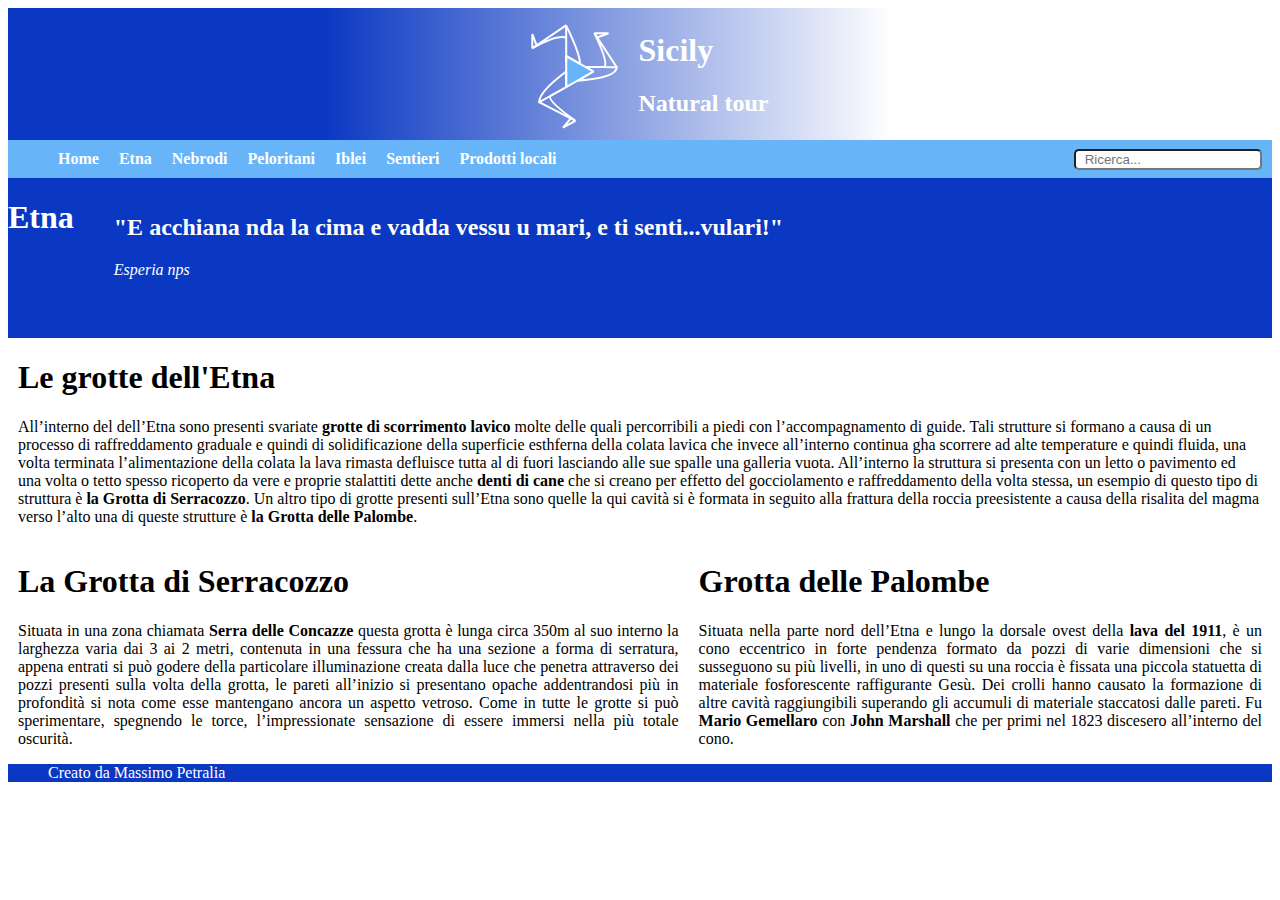
==== etna.html @ 93c85fec "Merge branch 'feature/add-logo-at-all-pages' into develop" ====
<!DOCTYPE html>
<html>
<head>
    <meta charset="utf-8" />
    <meta http-equiv="X-UA-Compatible" content="IE=edge">
    <title>Etna</title>
    <meta name="viewport" content="width=device-width, initial-scale=1">
    <link rel="stylesheet" type="text/css" media="screen" href="stile-pagine.css" />
    <script src="main.js"></script>
</head>
<body>
   <div id="container">
        <header id="header">
                <div class="gradient"></div>
                <div class="logo">
                        <svg class="logo-svg" width="127px" height="127px">
                                <path class="logo-triangle" d="M54.2,47.79 L81.4,63.5 L54.2,79.21 Z"></path>
                                <path d="M54.2,63.5 Q27,84 27.17,94.17 L63.5,112.83 Q37,94 37.86,88.25 L54.2,79.21 Z
                                M58.79,110.41 L51.04,119.59 L63.33,112.76 Z M27.17,94.17 L37.86,88.25
                                M66.17,72.63 Q104.709,69.459 104.78,59.19 L82.29,25.08
                                Q96.312,53.688 92.56,59.09 L73.89,58.94 L81.41,63.5 Z
                                M85.21,29.5 L96.47,25.31 H82.41 Z M92.56,59.09 L104.78,59.19
                                M68.03,55.77 Q67.938,45.5 54.08,17.35 L20.28,40.28 Q45.188,26.125 54.2,29.57 V54.24,48.24 Z
                                M24.66,37.31 L20.32,26.11 V40.17 Z M54.14,29.57 V17.35 Z" ></path>
                              </svg>
                       <div class="logo-text">       
                       <h1 class="logo-heading">Sicily</h1>
                       <h2 class="sottotitolo">Natural tour</h2>
                       </div>
                </div>
            </header> 
   
     <nav class="navigation">
        <ul class="main-menu">
            <li class="menu-item"><a class="menu-link" href="file:///home/massimo/WEB_DESIGN/PROGETTO/index.html">Home</a></li>
            <li class="menu-item"><a class="menu-link" href="file:///home/massimo/WEB_DESIGN/PROGETTO/etna.html">Etna</a></li>
            <li class="menu-item"><a class="menu-link" href="file:///home/massimo/WEB_DESIGN/PROGETTO/nebrodi.html">Nebrodi</a></li>
            <li class="menu-item"><a class="menu-link" href="file:///home/massimo/WEB_DESIGN/PROGETTO/peloritani.html">Peloritani</a></li>
            <li class="menu-item"><a class="menu-link" href="file:///home/massimo/WEB_DESIGN/PROGETTO/iblei.html">Iblei</a></li>
            <li class="menu-item"><a class="menu-link" href="file:///home/massimo/WEB_DESIGN/PROGETTO/sentieri.html">Sentieri</a></li>
            <li class="menu-item"><a class="menu-link" href="file:///home/massimo/WEB_DESIGN/PROGETTO/prodotti-locali.html">Prodotti locali</a></li>
        </ul>
        <form class="modulo-ricerca" action="">
            <input class="campo-ricerca" type="text" placeholder=" Ricerca...">
        </form>
     </nav> 
     <header id="page-header">
         <h1 class="page-heading">Etna</h1>
         <blockquote class="sottotitolo-page">
             <h2>"E acchiana nda la cima e vadda vessu u mari, e ti senti...vulari!"</h2>
             <cite>Esperia nps</cite>
         </blockquote>
     </header>
     <div id="content">
         <section class="argomenti">
             <div class="una-col">
                 <div class="card-container card-1">
                     <div class="box box-1"></div>
                     <h1>Le grotte dell'Etna</h1>
                     <p>All’interno del dell’Etna sono presenti svariate 
                         <strong>grotte di scorrimento lavico</strong> molte delle quali percorribili 
                         a piedi con l’accompagnamento di guide. Tali strutture si formano a causa di un 
                         processo di raffreddamento graduale e quindi di solidificazione 
                         della superficie esthferna della colata lavica che invece 
                         all’interno continua gha scorrere ad alte temperature e quindi fluida, 
                         una volta terminata l’alimentazione della colata la lava rimasta 
                         defluisce tutta al di fuori lasciando alle sue spalle una galleria 
                         vuota. All’interno la struttura si presenta con un letto o 
                         pavimento ed una volta o tetto spesso ricoperto da vere e proprie 
                         stalattiti dette anche <strong>denti di cane</strong> che si creano per effetto del 
                         gocciolamento e raffreddamento della volta stessa,
                         un esempio di questo tipo di struttura è <strong>la Grotta di Serracozzo</strong>.
                         Un altro tipo di grotte presenti sull’Etna sono quelle la qui cavità si 
                         è formata 
                         in seguito alla frattura della roccia preesistente a causa della risalita 
                         del magma verso l’alto una di queste strutture è <strong>la Grotta delle Palombe</strong>.</p>
                 </div>
             </div>
         </section>
         <section class="argomenti">
             <div class="due-col">
                <div class="card-container card-2">
                    <div class="box box-2"></div>
                    <h1>La Grotta di Serracozzo</h1>
                    <p>Situata in una zona chiamata <strong>Serra delle Concazze</strong> questa grotta 
                        è lunga circa 350m al suo interno la larghezza varia dai 
                        3 ai 2 metri, contenuta in una fessura che ha una sezione a 
                        forma di serratura, 
                        appena entrati si può godere della particolare illuminazione 
                        creata dalla luce che penetra attraverso dei pozzi presenti 
                        sulla volta della grotta, le pareti all’inizio si presentano 
                        opache addentrandosi più in profondità si nota come esse 
                        mantengano ancora un aspetto vetroso. Come in tutte le grotte si
                        può sperimentare, spegnendo le torce, l’impressionate sensazione 
                        di essere immersi nella più totale oscurità.</p>
                </div> 
                <div class="card-container card-3">
                    <div class="box box-3"></div>
                    <h1>Grotta delle Palombe</h1>
                    <p>Situata nella parte nord dell’Etna e lungo la dorsale 
                        ovest della <strong>lava del 1911</strong>, è un cono eccentrico in forte 
                        pendenza formato da pozzi di varie dimensioni che si susseguono 
                        su più livelli, in uno di questi su una roccia è fissata una 
                        piccola statuetta di materiale fosforescente raffigurante Gesù. 
                        Dei crolli hanno causato la formazione di altre cavità 
                        raggiungibili superando gli accumuli di materiale staccatosi 
                        dalle pareti. Fu <strong>Mario Gemellaro</strong> con <strong>John Marshall</strong> che per 
                        primi nel 1823 discesero all’interno del cono.</p>
                </div>
             </div>
         </section>
     </div>
     <footer id="footer">
         <dd>Creato da Massimo Petralia</dd>
     </footer>
    </div>
</body>
</html>
---- stile-pagine.css ----
body {
  display: -webkit-box;
  display: -ms-flexbox;
  display: flex;
  -webkit-box-sizing: border-box;
          box-sizing: border-box;
  -webkit-box-pack: center;
      -ms-flex-pack: center;
          justify-content: center;
  color: white;
}

#header {
  position: relative;
  background: #0a38c2;
  display: -webkit-box;
  display: -ms-flexbox;
  display: flex;
  -webkit-box-pack: center;
      -ms-flex-pack: center;
          justify-content: center;
  background: url(imm/header-background-1.jpg) 100%;
}

#header .gradient {
  background: -webkit-gradient(linear, left top, right top, color-stop(25%, #0a38c2), color-stop(70%, transparent));
  background: linear-gradient(to right, #0a38c2 25%, transparent 70%);
  position: absolute;
  width: 100%;
  height: 132px;
}

.logo {
  z-index: 1;
  display: -webkit-box;
  display: -ms-flexbox;
  display: flex;
  -webkit-box-align: center;
      -ms-flex-align: center;
          align-items: center;
}

.logo .logo-svg {
  padding-bottom: 5px;
  fill: none;
  stroke: white;
  stroke-width: 2px;
  stroke-linecap: square;
  stroke-linejoin: bevel;
}

.logo .logo-svg .logo-triangle {
  fill: #67B4F8;
}

.logo .text-logo {
  display: -webkit-box;
  display: -ms-flexbox;
  display: flex;
  -webkit-box-orient: vertical;
  -webkit-box-direction: normal;
      -ms-flex-direction: column;
          flex-direction: column;
}

.navigation {
  display: -webkit-box;
  display: -ms-flexbox;
  display: flex;
  background: #67B4F8;
}

.main-menu {
  -webkit-box-pack: start;
      -ms-flex-pack: start;
          justify-content: flex-start;
  display: -webkit-box;
  display: -ms-flexbox;
  display: flex;
  list-style: none;
  margin: 0px;
}

.menu-link {
  color: white;
  font-weight: bold;
  text-decoration: none;
  padding: 10px 10px;
  display: block;
}

.menu-link:hover {
  background: #0a38c2;
}

.modulo-ricerca {
  margin: auto 10px auto auto;
}

.campo-ricerca {
  outline: none;
  border-radius: 5px;
  padding-left: 5px;
}

/*stile navigazione per mobile*/
@media all and (max-width: 700px) {
  .navigation, .main-menu {
    padding: 0px;
    -webkit-box-orient: vertical;
    -webkit-box-direction: normal;
        -ms-flex-direction: column;
            flex-direction: column;
  }
  .menu-item {
    padding: 3px 0px;
  }
  .modulo-ricerca {
    display: -webkit-box;
    display: -ms-flexbox;
    display: flex;
    -webkit-box-ordinal-group: 0;
        -ms-flex-order: -1;
            order: -1;
    margin-top: 10px;
  }
}

#page-header {
  background: #0a38c2;
  display: -webkit-box;
  display: -ms-flexbox;
  display: flex;
  height: 160px;
}

.card-container {
  color: black;
  margin: 0px 10px;
}

.due-col {
  display: -webkit-box;
  display: -ms-flexbox;
  display: flex;
  -ms-flex-pack: distribute;
      justify-content: space-around;
  text-align: justify;
}

.tre-col {
  display: -webkit-box;
  display: -ms-flexbox;
  display: flex;
  width: 100%;
  margin: 0px 0px 5px 0px;
  -ms-flex-pack: distribute;
      justify-content: space-around;
}

.argomenti {
  display: -webkit-box;
  display: -ms-flexbox;
  display: flex;
}

/*stile colonne per mobile*/
@media all and (max-width: 550px) {
  .due-col {
    -ms-flex-wrap: wrap;
        flex-wrap: wrap;
  }
}

@media all and (max-width: 700px) {
  .tre-col {
    /*flex-wrap: wrap;*/
    -webkit-box-orient: vertical;
    -webkit-box-direction: normal;
        -ms-flex-direction: column;
            flex-direction: column;
  }
}

#footer {
  background: #0a38c2;
}
/*# sourceMappingURL=stile-pagine.css.map */
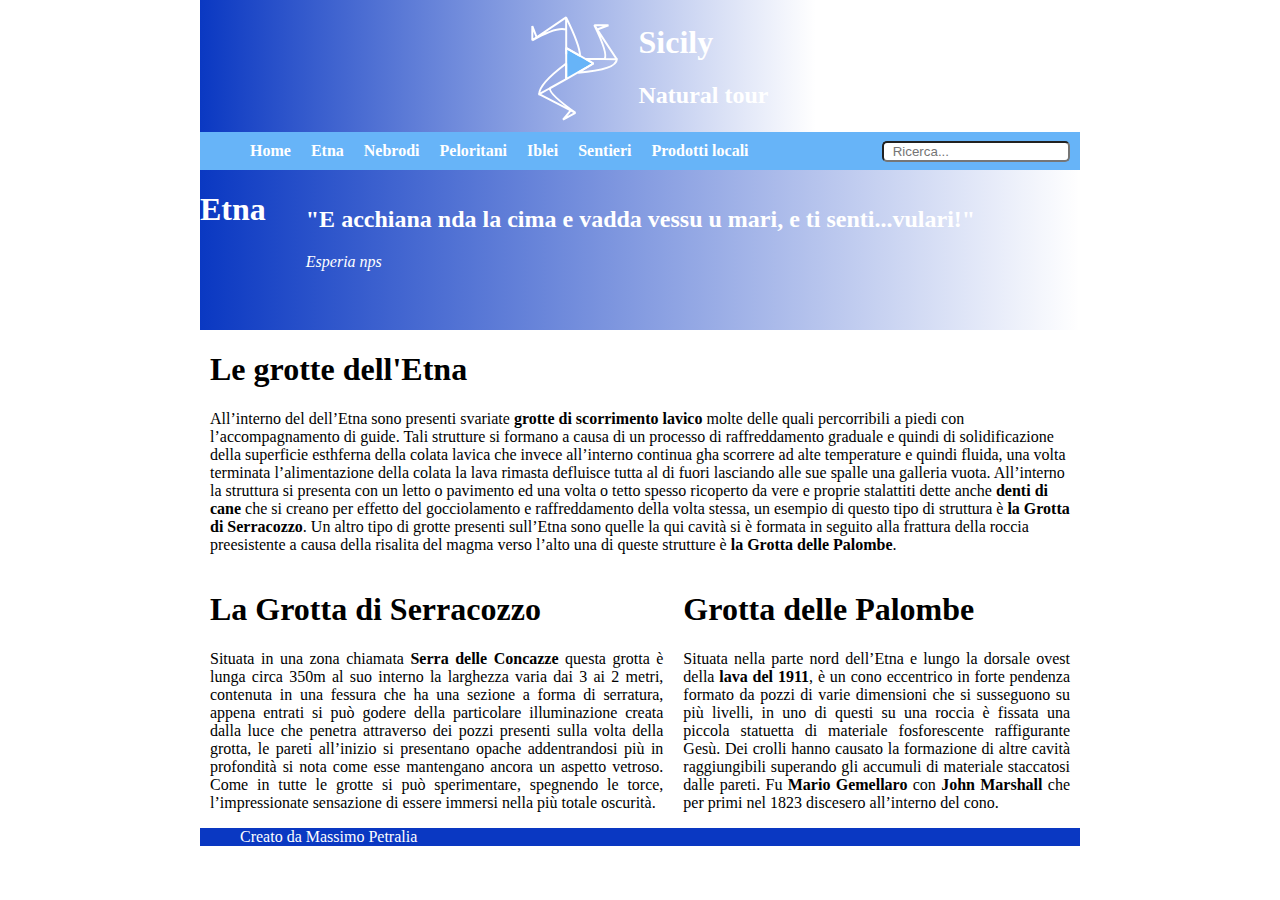
==== commit cdbbe876: "Merge branch 'feature/immagini-gradienti' into develop" ====
--- a/etna.html
+++ b/etna.html
@@ -44,7 +44,8 @@
             <input class="campo-ricerca" type="text" placeholder=" Ricerca...">
         </form>
      </nav> 
-     <header id="page-header">
+     <header id="page-header" style="background: url(imm/page-header-background-etna.jpg)">
+        <div class="gradient-page-header"></div>
          <h1 class="page-heading">Etna</h1>
          <blockquote class="sottotitolo-page">
              <h2>"E acchiana nda la cima e vadda vessu u mari, e ti senti...vulari!"</h2>
--- a/stile-pagine.css
+++ b/stile-pagine.css
@@ -1,4 +1,5 @@
 body {
+  margin: 0px 200px;
   display: -webkit-box;
   display: -ms-flexbox;
   display: flex;
@@ -19,12 +20,14 @@
   -webkit-box-pack: center;
       -ms-flex-pack: center;
           justify-content: center;
-  background: url(imm/header-background-1.jpg) 100%;
+  background: url(imm/header-background-1.jpg);
+  background-size: 100% 100%;
+  background-position-x: 0px;
 }
 
 #header .gradient {
-  background: -webkit-gradient(linear, left top, right top, color-stop(25%, #0a38c2), color-stop(70%, transparent));
-  background: linear-gradient(to right, #0a38c2 25%, transparent 70%);
+  background: -webkit-gradient(linear, left top, right top, from(#0a38c2), color-stop(70%, transparent));
+  background: linear-gradient(to right, #0a38c2 0%, transparent 70%);
   position: absolute;
   width: 100%;
   height: 132px;
@@ -127,11 +130,23 @@
 }
 
 #page-header {
-  background: #0a38c2;
+  position: relative;
   display: -webkit-box;
   display: -ms-flexbox;
   display: flex;
   height: 160px;
+}
+
+#page-header .gradient-page-header {
+  background: -webkit-gradient(linear, left top, right top, from(#0a38c2), to(transparent));
+  background: linear-gradient(to right, #0a38c2 0%, transparent 100%);
+  position: absolute;
+  width: 100%;
+  height: 160px;
+}
+
+.page-heading, .sottotitolo-page {
+  z-index: 1;
 }
 
 .card-container {
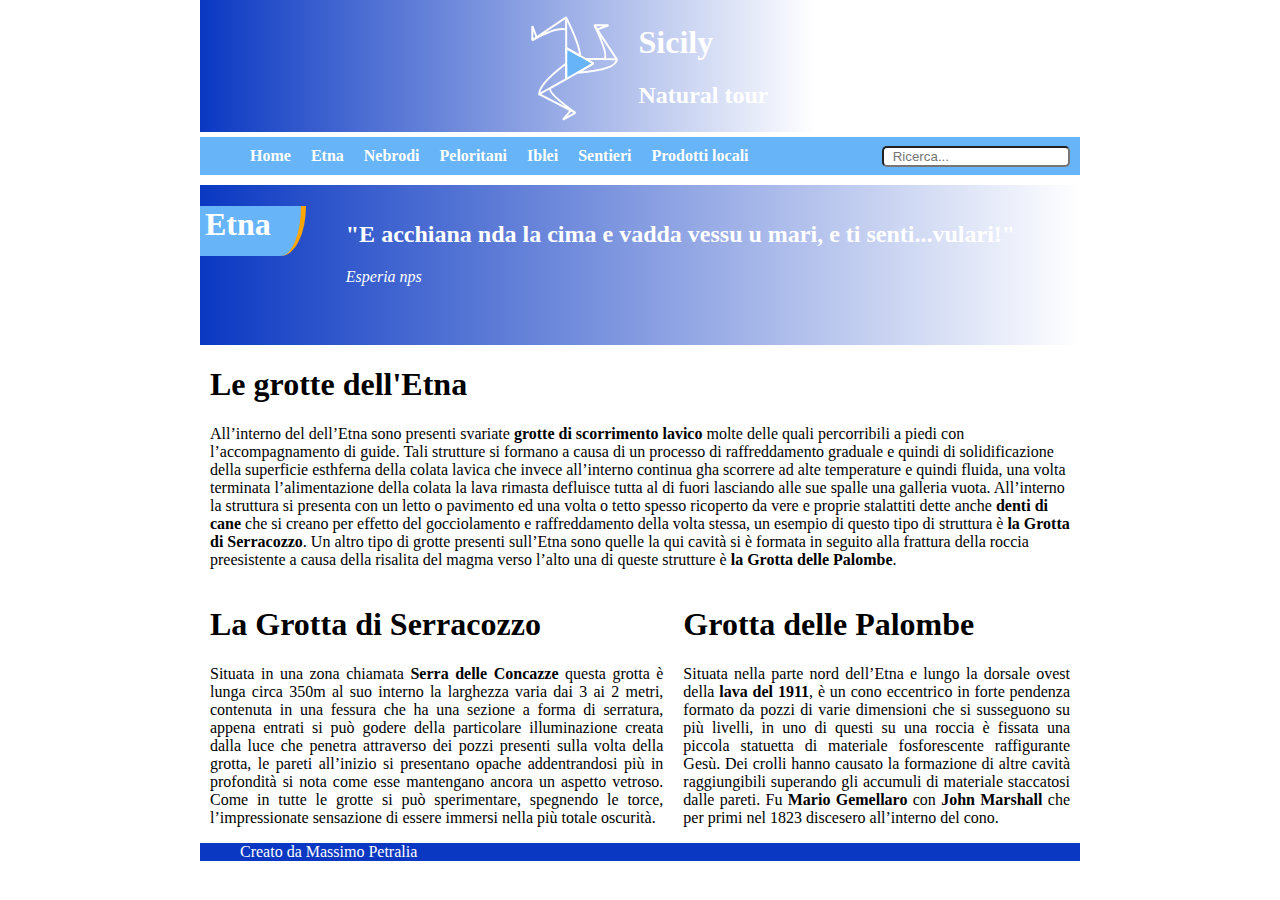
==== commit a488960c: "add class title-section" ====
--- a/etna.html
+++ b/etna.html
@@ -57,7 +57,7 @@
              <div class="una-col">
                  <div class="card-container card-1">
                      <div class="box box-1"></div>
-                     <h1>Le grotte dell'Etna</h1>
+                     <h1 class="title-section">Le grotte dell'Etna</h1>
                      <p>All’interno del dell’Etna sono presenti svariate 
                          <strong>grotte di scorrimento lavico</strong> molte delle quali percorribili 
                          a piedi con l’accompagnamento di guide. Tali strutture si formano a causa di un 
@@ -82,7 +82,7 @@
              <div class="due-col">
                 <div class="card-container card-2">
                     <div class="box box-2"></div>
-                    <h1>La Grotta di Serracozzo</h1>
+                    <h1 class="title-section">La Grotta di Serracozzo</h1>
                     <p>Situata in una zona chiamata <strong>Serra delle Concazze</strong> questa grotta 
                         è lunga circa 350m al suo interno la larghezza varia dai 
                         3 ai 2 metri, contenuta in una fessura che ha una sezione a 
@@ -97,7 +97,7 @@
                 </div> 
                 <div class="card-container card-3">
                     <div class="box box-3"></div>
-                    <h1>Grotta delle Palombe</h1>
+                    <h1 class="title-section">Grotta delle Palombe</h1>
                     <p>Situata nella parte nord dell’Etna e lungo la dorsale 
                         ovest della <strong>lava del 1911</strong>, è un cono eccentrico in forte 
                         pendenza formato da pozzi di varie dimensioni che si susseguono 
--- a/stile-pagine.css
+++ b/stile-pagine.css
@@ -67,6 +67,7 @@
 }
 
 .navigation {
+  margin-top: 5px;
   display: -webkit-box;
   display: -ms-flexbox;
   display: flex;
@@ -135,6 +136,7 @@
   display: -ms-flexbox;
   display: flex;
   height: 160px;
+  margin-top: 10px;
 }
 
 #page-header .gradient-page-header {
@@ -145,7 +147,17 @@
   height: 160px;
 }
 
-.page-heading, .sottotitolo-page {
+.page-heading {
+  z-index: 1;
+  height: 50px;
+  background: #67B4F8;
+  padding-right: 30px;
+  padding-left: 5px;
+  border-right: 5px solid orange;
+  border-bottom-right-radius: 50px 100px;
+}
+
+.sottotitolo-page {
   z-index: 1;
 }
 
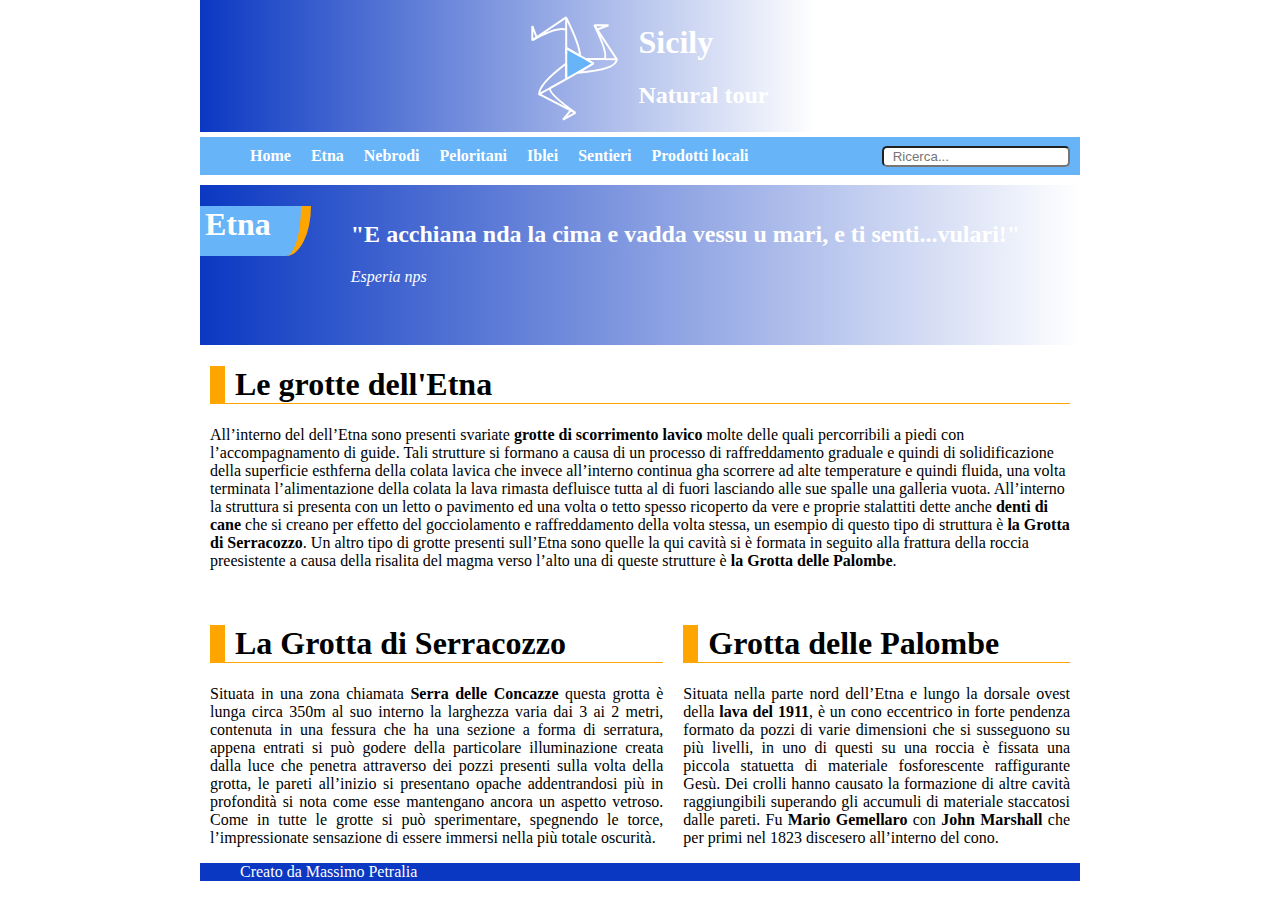
==== commit d53e40b0: "immagini di prova etna" ====
--- a/etna.html
+++ b/etna.html
@@ -81,7 +81,9 @@
          <section class="argomenti">
              <div class="due-col">
                 <div class="card-container card-2">
-                    <div class="box box-2"></div>
+                    <div class="box box-2">
+                        <img class="imm-grotte" src="imm/serracozzo-1.jpg" alt="" title="Grotta di Serracozzo">
+                    </div>
                     <h1 class="title-section">La Grotta di Serracozzo</h1>
                     <p>Situata in una zona chiamata <strong>Serra delle Concazze</strong> questa grotta 
                         è lunga circa 350m al suo interno la larghezza varia dai 
@@ -96,7 +98,9 @@
                         di essere immersi nella più totale oscurità.</p>
                 </div> 
                 <div class="card-container card-3">
-                    <div class="box box-3"></div>
+                    <div class="box box-3">
+                        <img class="imm-grotte" src="imm/grotta-palombe.jpg" alt="" title="Grotta delle Palombe">
+                    </div>
                     <h1 class="title-section">Grotta delle Palombe</h1>
                     <p>Situata nella parte nord dell’Etna e lungo la dorsale 
                         ovest della <strong>lava del 1911</strong>, è un cono eccentrico in forte 
--- a/stile-pagine.css
+++ b/stile-pagine.css
@@ -153,12 +153,68 @@
   background: #67B4F8;
   padding-right: 30px;
   padding-left: 5px;
-  border-right: 5px solid orange;
+  border-right: 10px solid orange;
   border-bottom-right-radius: 50px 100px;
+}
+
+.nebrodi-title-style {
+  border-color: green;
+}
+
+.nebrodi-section-style {
+  padding-left: 10px;
+  border-left: 15px solid green;
+  border-bottom: 1px solid green;
+}
+
+.peloritani-title-style {
+  border-color: yellow;
+}
+
+.peloritani-section-style {
+  padding-left: 10px;
+  border-left: 15px solid yellow;
+  border-bottom: 1px solid yellow;
+}
+
+.sentieri-title-style {
+  border-color: violet;
+}
+
+.sentieri-section-style {
+  padding-left: 10px;
+  border-left: 15px solid violet;
+  border-bottom: 1px solid violet;
+}
+
+.prodotti-locali-title-style {
+  border-color: purple;
+}
+
+.prodotti-locali-section-style {
+  padding-left: 10px;
+  border-left: 15px solid purple;
+  border-bottom: 1px solid purple;
+}
+
+.iblei-title-style {
+  border-color: red;
+}
+
+.iblei-section-style {
+  padding-left: 10px;
+  border-left: 15px solid red;
+  border-bottom: 1px solid red;
 }
 
 .sottotitolo-page {
   z-index: 1;
+}
+
+.title-section {
+  padding-left: 10px;
+  border-left: 15px solid orange;
+  border-bottom: 1px solid orange;
 }
 
 .card-container {
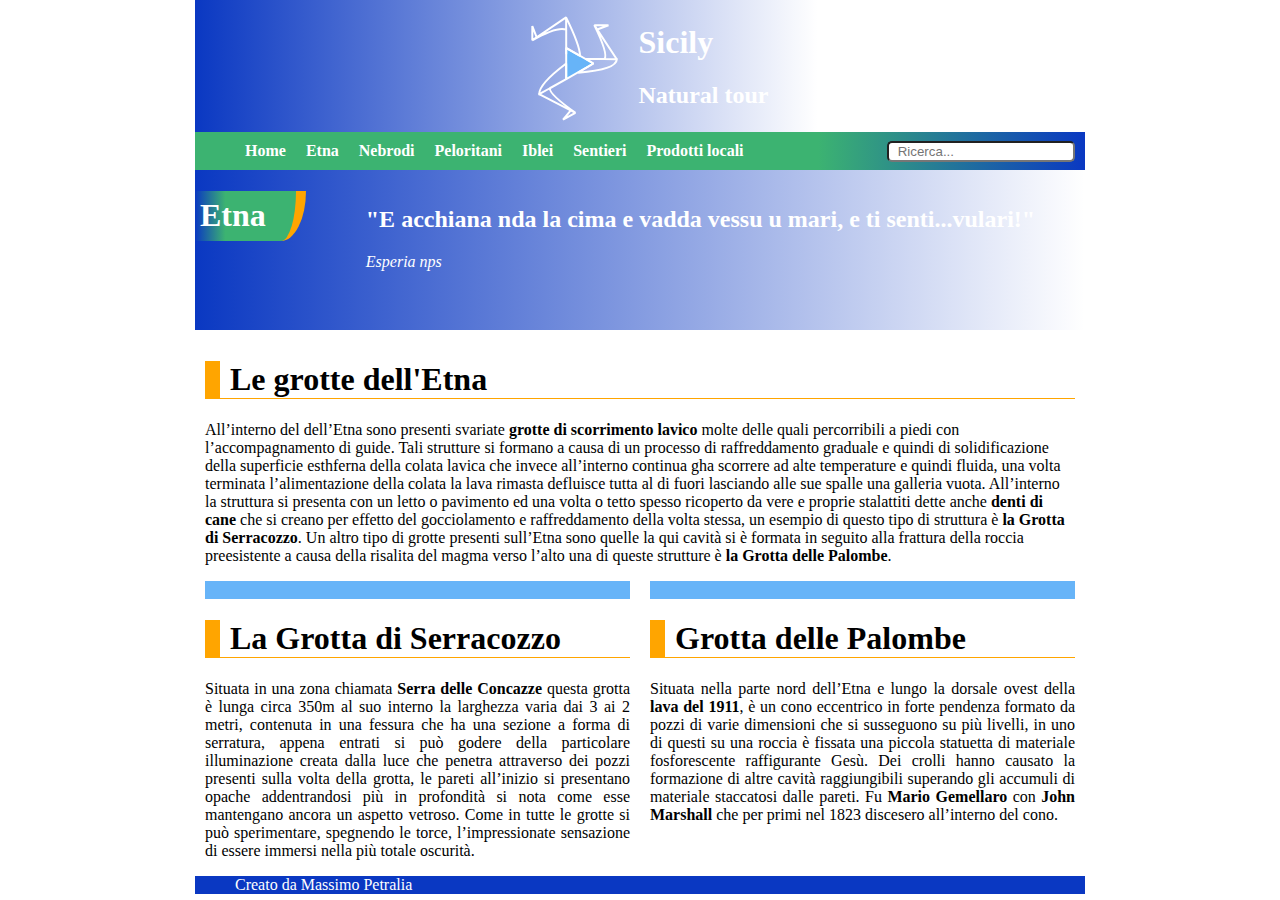
==== commit 34de2614: "Merge branch 'feature/add-flex-width-img-pages' into develop" ====
--- a/etna.html
+++ b/etna.html
@@ -82,7 +82,7 @@
              <div class="due-col">
                 <div class="card-container card-2">
                     <div class="box box-2">
-                        <img class="imm-grotte" src="imm/serracozzo-1.jpg" alt="" title="Grotta di Serracozzo">
+                        <img class="flex" class="imm-grotte" src="imm/serracozzo-1.jpg" alt="" title="Grotta di Serracozzo">
                     </div>
                     <h1 class="title-section">La Grotta di Serracozzo</h1>
                     <p>Situata in una zona chiamata <strong>Serra delle Concazze</strong> questa grotta 
@@ -99,7 +99,7 @@
                 </div> 
                 <div class="card-container card-3">
                     <div class="box box-3">
-                        <img class="imm-grotte" src="imm/grotta-palombe.jpg" alt="" title="Grotta delle Palombe">
+                        <img class="flex" class="imm-grotte" src="imm/grotta-palombe.jpg" alt="" title="Grotta delle Palombe">
                     </div>
                     <h1 class="title-section">Grotta delle Palombe</h1>
                     <p>Situata nella parte nord dell’Etna e lungo la dorsale 
--- a/stile-pagine.css
+++ b/stile-pagine.css
@@ -1,5 +1,5 @@
 body {
-  margin: 0px 200px;
+  margin: 0px 195px;
   display: -webkit-box;
   display: -ms-flexbox;
   display: flex;
@@ -67,11 +67,12 @@
 }
 
 .navigation {
-  margin-top: 5px;
-  display: -webkit-box;
-  display: -ms-flexbox;
-  display: flex;
-  background: #67B4F8;
+  display: -webkit-box;
+  display: -ms-flexbox;
+  display: flex;
+  background: mediumseagreen;
+  background-image: -webkit-gradient(linear, right top, left top, from(#0a38c2), color-stop(30%, transparent));
+  background-image: linear-gradient(to left, #0a38c2 0%, transparent 30%);
 }
 
 .main-menu {
@@ -109,6 +110,9 @@
 
 /*stile navigazione per mobile*/
 @media all and (max-width: 700px) {
+  body {
+    margin: 0px auto;
+  }
   .navigation, .main-menu {
     padding: 0px;
     -webkit-box-orient: vertical;
@@ -130,13 +134,26 @@
   }
 }
 
+#content {
+  display: -webkit-box;
+  display: -ms-flexbox;
+  display: flex;
+  -ms-flex-wrap: wrap;
+      flex-wrap: wrap;
+  margin-top: 10px;
+  -webkit-box-orient: vertical;
+  -webkit-box-direction: normal;
+      -ms-flex-direction: column;
+          flex-direction: column;
+}
+
 #page-header {
   position: relative;
   display: -webkit-box;
   display: -ms-flexbox;
   display: flex;
   height: 160px;
-  margin-top: 10px;
+  margin-bottom: 10px;
 }
 
 #page-header .gradient-page-header {
@@ -147,24 +164,31 @@
   height: 160px;
 }
 
+#page-header .sottotitolo-page {
+  padding-left: 20px;
+}
+
 .page-heading {
   z-index: 1;
   height: 50px;
-  background: #67B4F8;
+  background: mediumseagreen;
   padding-right: 30px;
   padding-left: 5px;
   border-right: 10px solid orange;
   border-bottom-right-radius: 50px 100px;
+  line-height: 1.5;
+  background-image: -webkit-gradient(linear, left top, right top, from(#0a38c2), color-stop(30%, transparent));
+  background-image: linear-gradient(to right, #0a38c2 0%, transparent 30%);
 }
 
 .nebrodi-title-style {
-  border-color: green;
+  border-color: orange;
 }
 
 .nebrodi-section-style {
   padding-left: 10px;
-  border-left: 15px solid green;
-  border-bottom: 1px solid green;
+  border-left: 15px solid orange;
+  border-bottom: 1px solid orange;
 }
 
 .peloritani-title-style {
@@ -205,6 +229,8 @@
   padding-left: 10px;
   border-left: 15px solid red;
   border-bottom: 1px solid red;
+  background-image: -webkit-gradient(linear, left top, right top, from(red), color-stop(5%, transparent));
+  background-image: linear-gradient(to right, red 0%, transparent 5%);
 }
 
 .sottotitolo-page {
@@ -220,6 +246,11 @@
 .card-container {
   color: black;
   margin: 0px 10px;
+  -ms-flex-preferred-size: 50%;
+      flex-basis: 50%;
+  -webkit-box-flex: 1;
+      -ms-flex-positive: 1;
+          flex-grow: 1;
 }
 
 .due-col {
@@ -247,8 +278,21 @@
   display: flex;
 }
 
+.flex {
+  max-width: 100%;
+}
+
+.box {
+  background: #67B4F8;
+  max-width: 100%;
+  max-height: 200px;
+}
+
 /*stile colonne per mobile*/
 @media all and (max-width: 550px) {
+  body {
+    margin: 0px auto;
+  }
   .due-col {
     -ms-flex-wrap: wrap;
         flex-wrap: wrap;
@@ -256,6 +300,9 @@
 }
 
 @media all and (max-width: 700px) {
+  body {
+    margin: 0px auto;
+  }
   .tre-col {
     /*flex-wrap: wrap;*/
     -webkit-box-orient: vertical;
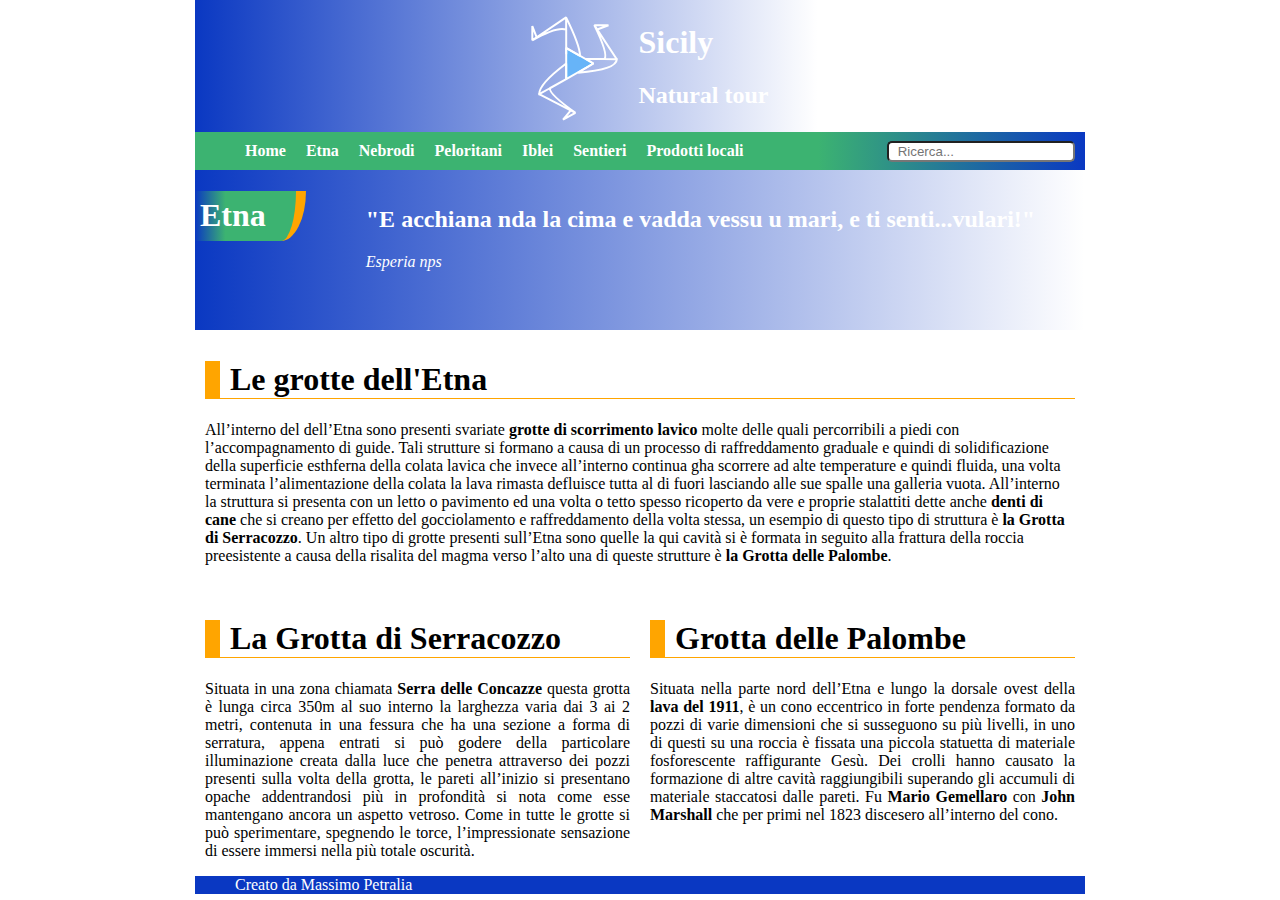
==== commit b3cd97f1: "Merge branch 'feature/add-pages-style' into develop" ====
--- a/etna.html
+++ b/etna.html
@@ -82,7 +82,7 @@
              <div class="due-col">
                 <div class="card-container card-2">
                     <div class="box box-2">
-                        <img class="flex" class="imm-grotte" src="imm/serracozzo-1.jpg" alt="" title="Grotta di Serracozzo">
+                        <img class="flex border-img-style" class="imm-grotte" src="imm/serracozzo-1.jpg" alt="" title="Grotta di Serracozzo">
                     </div>
                     <h1 class="title-section">La Grotta di Serracozzo</h1>
                     <p>Situata in una zona chiamata <strong>Serra delle Concazze</strong> questa grotta 
@@ -99,7 +99,7 @@
                 </div> 
                 <div class="card-container card-3">
                     <div class="box box-3">
-                        <img class="flex" class="imm-grotte" src="imm/grotta-palombe.jpg" alt="" title="Grotta delle Palombe">
+                        <img class="flex border-img-style" class="imm-grotte" src="imm/grotta-palombe.jpg" alt="" title="Grotta delle Palombe">
                     </div>
                     <h1 class="title-section">Grotta delle Palombe</h1>
                     <p>Situata nella parte nord dell’Etna e lungo la dorsale 
--- a/stile-pagine.css
+++ b/stile-pagine.css
@@ -283,9 +283,13 @@
 }
 
 .box {
-  background: #67B4F8;
   max-width: 100%;
   max-height: 200px;
+}
+
+.box .border-img-style {
+  border-bottom-right-radius: 50px 100px;
+  border-right: 10px solid mediumseagreen;
 }
 
 /*stile colonne per mobile*/
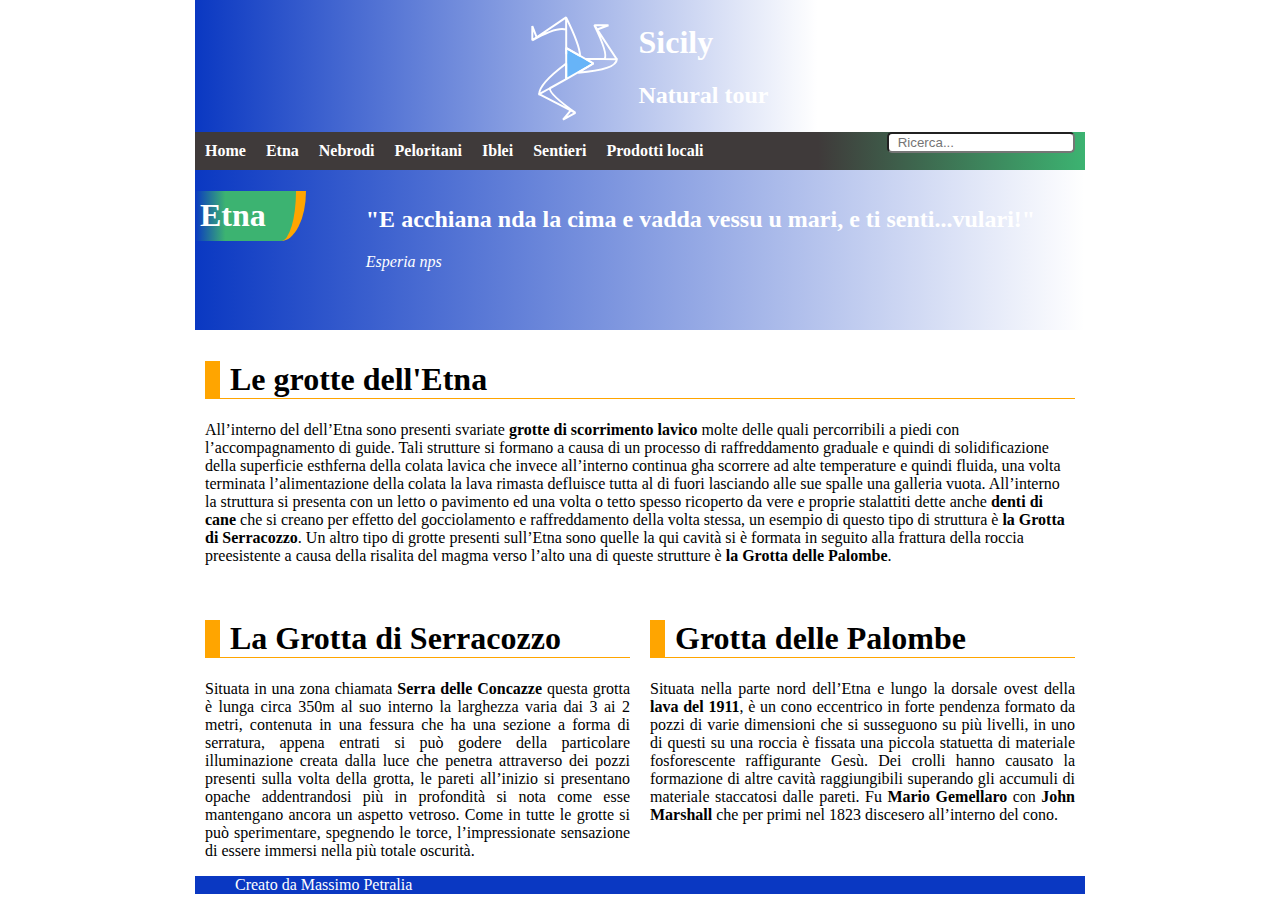
==== commit ce4017de: "responsive-menu added at etna" ====
--- a/etna.html
+++ b/etna.html
@@ -30,20 +30,23 @@
                 </div>
             </header> 
    
-     <nav class="navigation">
-        <ul class="main-menu">
-            <li class="menu-item"><a class="menu-link" href="file:///home/massimo/WEB_DESIGN/PROGETTO/index.html">Home</a></li>
-            <li class="menu-item"><a class="menu-link" href="file:///home/massimo/WEB_DESIGN/PROGETTO/etna.html">Etna</a></li>
-            <li class="menu-item"><a class="menu-link" href="file:///home/massimo/WEB_DESIGN/PROGETTO/nebrodi.html">Nebrodi</a></li>
-            <li class="menu-item"><a class="menu-link" href="file:///home/massimo/WEB_DESIGN/PROGETTO/peloritani.html">Peloritani</a></li>
-            <li class="menu-item"><a class="menu-link" href="file:///home/massimo/WEB_DESIGN/PROGETTO/iblei.html">Iblei</a></li>
-            <li class="menu-item"><a class="menu-link" href="file:///home/massimo/WEB_DESIGN/PROGETTO/sentieri.html">Sentieri</a></li>
-            <li class="menu-item"><a class="menu-link" href="file:///home/massimo/WEB_DESIGN/PROGETTO/prodotti-locali.html">Prodotti locali</a></li>
-        </ul>
-        <form class="modulo-ricerca" action="">
-            <input class="campo-ricerca" type="text" placeholder=" Ricerca...">
-        </form>
-     </nav> 
+            <nav class="navigation">
+                <ul id="main-menu" class="main-menu">
+                    <li class="home-menu-item"><a class="menu-link" href="">Home</a></li>
+                    <li class="menu-item"><a class="menu-link" href="file:///home/massimo/WEB_DESIGN/PROGETTO/etna.html">Etna</a></li>
+                    <li class="menu-item"><a class="menu-link" href="file:///home/massimo/WEB_DESIGN/PROGETTO/nebrodi.html">Nebrodi</a></li>
+                    <li class="menu-item"><a class="menu-link" href="file:///home/massimo/WEB_DESIGN/PROGETTO/peloritani.html">Peloritani</a></li>
+                    <li class="menu-item"><a class="menu-link" href="file:///home/massimo/WEB_DESIGN/PROGETTO/iblei.html">Iblei</a></li>
+                    <li class="menu-item"><a class="menu-link" href="file:///home/massimo/WEB_DESIGN/PROGETTO/sentieri.html">Sentieri</a></li>
+                    <li class="menu-item"><a class="menu-link" href="file:///home/massimo/WEB_DESIGN/PROGETTO/prodotti-locali.html">Prodotti locali</a></li>
+                    <li class="tasto" onclick="myFunction()"><a class="menu-link" href="javascript:void(0)">Menù</a></li>
+                    <li class="menu-item form-item">
+                         <form class="modulo-ricerca" action="">
+                             <input class="campo-ricerca" type="text" placeholder=" Ricerca...">
+                         </form>
+                    </li>
+                </ul>
+             </nav>
      <header id="page-header" style="background: url(imm/page-header-background-etna.jpg)">
         <div class="gradient-page-header"></div>
          <h1 class="page-heading">Etna</h1>
@@ -119,5 +122,15 @@
          <dd>Creato da Massimo Petralia</dd>
      </footer>
     </div>
+    <script>
+        function myFunction() {
+            var x = document.getElementById('main-menu');
+            if (x.className === 'main-menu') {
+                x.className += ' responsive';
+            } else {
+                x.className = 'main-menu';
+            }
+        }
+    </script>
 </body>
 </html>--- a/stile-pagine.css
+++ b/stile-pagine.css
@@ -67,12 +67,13 @@
 }
 
 .navigation {
-  display: -webkit-box;
-  display: -ms-flexbox;
-  display: flex;
-  background: mediumseagreen;
-  background-image: -webkit-gradient(linear, right top, left top, from(#0a38c2), color-stop(30%, transparent));
-  background-image: linear-gradient(to left, #0a38c2 0%, transparent 30%);
+  position: relative;
+  display: -webkit-box;
+  display: -ms-flexbox;
+  display: flex;
+  background: #3f3a3a;
+  background-image: -webkit-gradient(linear, right top, left top, from(mediumseagreen), color-stop(30%, transparent));
+  background-image: linear-gradient(to left, mediumseagreen 0%, transparent 30%);
 }
 
 .main-menu {
@@ -84,6 +85,7 @@
   display: flex;
   list-style: none;
   margin: 0px;
+  padding-left: 0px;
 }
 
 .menu-link {
@@ -94,6 +96,11 @@
   display: block;
 }
 
+.form-item {
+  position: absolute;
+  right: 0;
+}
+
 .menu-link:hover {
   background: #0a38c2;
 }
@@ -108,29 +115,45 @@
   padding-left: 5px;
 }
 
+.tasto {
+  display: none;
+}
+
 /*stile navigazione per mobile*/
-@media all and (max-width: 700px) {
-  body {
-    margin: 0px auto;
-  }
-  .navigation, .main-menu {
-    padding: 0px;
+@media all and (max-width: 1200px) {
+  .main-menu {
     -webkit-box-orient: vertical;
     -webkit-box-direction: normal;
         -ms-flex-direction: column;
             flex-direction: column;
-  }
-  .menu-item {
-    padding: 3px 0px;
-  }
-  .modulo-ricerca {
-    display: -webkit-box;
-    display: -ms-flexbox;
-    display: flex;
-    -webkit-box-ordinal-group: 0;
-        -ms-flex-order: -1;
-            order: -1;
-    margin-top: 10px;
+    width: 100%;
+  }
+  .main-menu li:not(:first-child) {
+    display: none;
+  }
+  .main-menu li.tasto {
+    display: block;
+  }
+  .tasto {
+    position: absolute;
+    right: 0;
+  }
+  .topnav {
+    position: relative;
+  }
+  /*ADD JAVASCRIPT CLASS*/
+  .main-menu.responsive {
+    position: relative;
+    padding-bottom: 10px;
+  }
+  .main-menu.responsive .tasto {
+    position: absolute;
+    right: 0px;
+    top: 0px;
+  }
+  .main-menu.responsive li, .form-item.responsive li {
+    display: block;
+    position: relative;
   }
 }
 
@@ -260,6 +283,7 @@
   -ms-flex-pack: distribute;
       justify-content: space-around;
   text-align: justify;
+  width: 100%;
 }
 
 .tre-col {
@@ -284,12 +308,21 @@
 
 .box {
   max-width: 100%;
-  max-height: 200px;
 }
 
 .box .border-img-style {
   border-bottom-right-radius: 50px 100px;
   border-right: 10px solid mediumseagreen;
+}
+
+.map {
+  height: 400px;
+  width: 100%;
+}
+
+.map-box {
+  height: 100%;
+  background: #67B4F8;
 }
 
 /*stile colonne per mobile*/
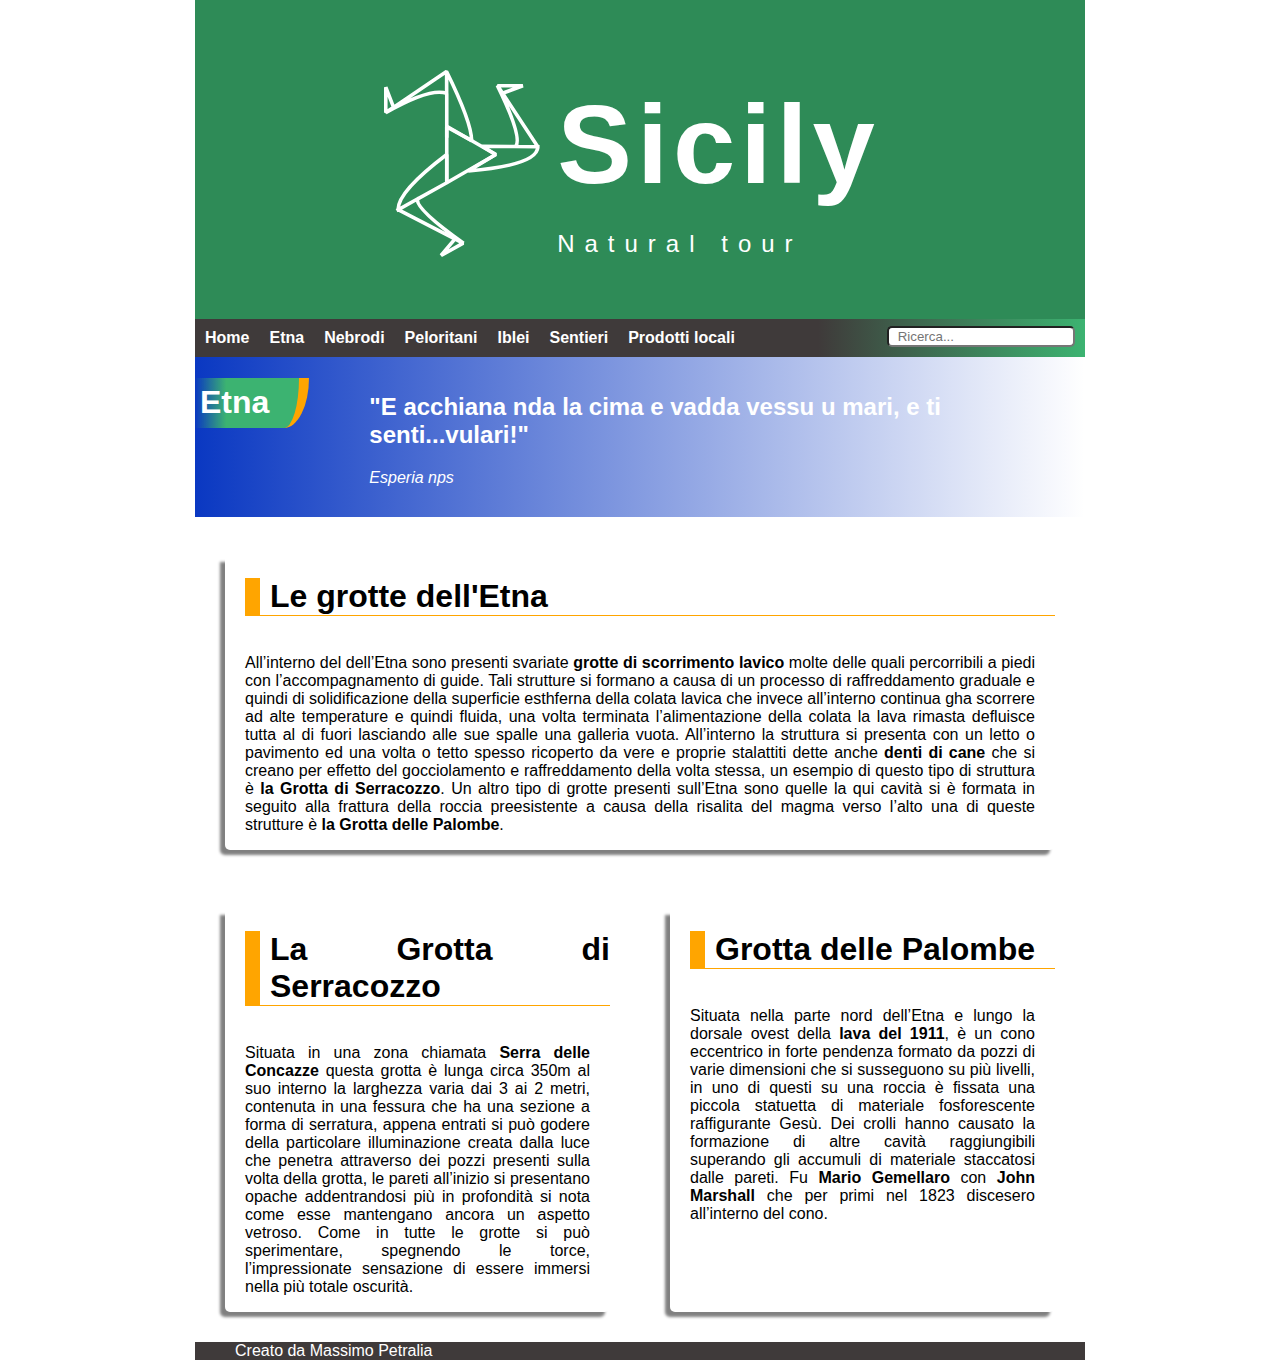
==== commit f2855f29: "logo-style and card-style added at etna" ====
--- a/etna.html
+++ b/etna.html
@@ -25,14 +25,14 @@
                               </svg>
                        <div class="logo-text">       
                        <h1 class="logo-heading">Sicily</h1>
-                       <h2 class="sottotitolo">Natural tour</h2>
+                       <h2 class="heading-subtitle">Natural tour</h2>
                        </div>
                 </div>
             </header> 
    
             <nav class="navigation">
                 <ul id="main-menu" class="main-menu">
-                    <li class="home-menu-item"><a class="menu-link" href="">Home</a></li>
+                    <li class="home-menu-item"><a class="menu-link" href="file:///home/massimo/WEB_DESIGN/PROGETTO/index.html">Home</a></li>
                     <li class="menu-item"><a class="menu-link" href="file:///home/massimo/WEB_DESIGN/PROGETTO/etna.html">Etna</a></li>
                     <li class="menu-item"><a class="menu-link" href="file:///home/massimo/WEB_DESIGN/PROGETTO/nebrodi.html">Nebrodi</a></li>
                     <li class="menu-item"><a class="menu-link" href="file:///home/massimo/WEB_DESIGN/PROGETTO/peloritani.html">Peloritani</a></li>
@@ -60,8 +60,8 @@
              <div class="una-col">
                  <div class="card-container card-1">
                      <div class="box box-1"></div>
-                     <h1 class="title-section">Le grotte dell'Etna</h1>
-                     <p>All’interno del dell’Etna sono presenti svariate 
+                     <h1  class="title-section">Le grotte dell'Etna</h1>
+                     <p class="pd-l-20px pd-r-20px justify-text">All’interno del dell’Etna sono presenti svariate 
                          <strong>grotte di scorrimento lavico</strong> molte delle quali percorribili 
                          a piedi con l’accompagnamento di guide. Tali strutture si formano a causa di un 
                          processo di raffreddamento graduale e quindi di solidificazione 
@@ -88,7 +88,7 @@
                         <img class="flex border-img-style" class="imm-grotte" src="imm/serracozzo-1.jpg" alt="" title="Grotta di Serracozzo">
                     </div>
                     <h1 class="title-section">La Grotta di Serracozzo</h1>
-                    <p>Situata in una zona chiamata <strong>Serra delle Concazze</strong> questa grotta 
+                    <p class="pd-l-20px pd-r-20px justify-text">Situata in una zona chiamata <strong>Serra delle Concazze</strong> questa grotta 
                         è lunga circa 350m al suo interno la larghezza varia dai 
                         3 ai 2 metri, contenuta in una fessura che ha una sezione a 
                         forma di serratura, 
@@ -105,7 +105,7 @@
                         <img class="flex border-img-style" class="imm-grotte" src="imm/grotta-palombe.jpg" alt="" title="Grotta delle Palombe">
                     </div>
                     <h1 class="title-section">Grotta delle Palombe</h1>
-                    <p>Situata nella parte nord dell’Etna e lungo la dorsale 
+                    <p class="pd-l-20px pd-r-20px justify-text">Situata nella parte nord dell’Etna e lungo la dorsale 
                         ovest della <strong>lava del 1911</strong>, è un cono eccentrico in forte 
                         pendenza formato da pozzi di varie dimensioni che si susseguono 
                         su più livelli, in uno di questi su una roccia è fissata una 
--- a/stile-pagine.css
+++ b/stile-pagine.css
@@ -1,33 +1,32 @@
+@charset "UTF-8";
 body {
+  font-family: arial, verdana, sans-serif;
   margin: 0px 195px;
   display: -webkit-box;
   display: -ms-flexbox;
   display: flex;
-  -webkit-box-sizing: border-box;
-          box-sizing: border-box;
   -webkit-box-pack: center;
       -ms-flex-pack: center;
           justify-content: center;
+  -webkit-box-sizing: border-box;
+          box-sizing: border-box;
   color: white;
 }
 
 #header {
   position: relative;
-  background: #0a38c2;
+  background-color: SeaGreen;
   display: -webkit-box;
   display: -ms-flexbox;
   display: flex;
   -webkit-box-pack: center;
       -ms-flex-pack: center;
           justify-content: center;
-  background: url(imm/header-background-1.jpg);
   background-size: 100% 100%;
   background-position-x: 0px;
 }
 
 #header .gradient {
-  background: -webkit-gradient(linear, left top, right top, from(#0a38c2), color-stop(70%, transparent));
-  background: linear-gradient(to right, #0a38c2 0%, transparent 70%);
   position: absolute;
   width: 100%;
   height: 132px;
@@ -44,6 +43,9 @@
 }
 
 .logo .logo-svg {
+  -webkit-transform: scale(1.8, 1.8);
+          transform: scale(1.8, 1.8);
+  margin-right: 30px;
   padding-bottom: 5px;
   fill: none;
   stroke: white;
@@ -53,7 +55,7 @@
 }
 
 .logo .logo-svg .logo-triangle {
-  fill: #67B4F8;
+  fill: none;
 }
 
 .logo .text-logo {
@@ -64,6 +66,21 @@
   -webkit-box-direction: normal;
       -ms-flex-direction: column;
           flex-direction: column;
+}
+
+.logo-heading {
+  font-weight: bold;
+  letter-spacing: 5px;
+  font-size: 7em;
+  margin-bottom: 20px;
+  margin-top: 40px;
+}
+
+.heading-subtitle {
+  letter-spacing: 10px;
+  line-height: 30px;
+  margin-top: 0px;
+  font-weight: lighter;
 }
 
 .navigation {
@@ -264,16 +281,25 @@
   padding-left: 10px;
   border-left: 15px solid orange;
   border-bottom: 1px solid orange;
+  margin-left: 20px;
 }
 
 .card-container {
   color: black;
-  margin: 0px 10px;
-  -ms-flex-preferred-size: 50%;
-      flex-basis: 50%;
-  -webkit-box-flex: 1;
-      -ms-flex-positive: 1;
-          flex-grow: 1;
+  display: -webkit-box;
+  display: -ms-flexbox;
+  display: flex;
+  -ms-flex-preferred-size: 100%;
+      flex-basis: 100%;
+  -webkit-box-orient: vertical;
+  -webkit-box-direction: normal;
+      -ms-flex-direction: column;
+          flex-direction: column;
+  margin: 30px;
+  -webkit-box-shadow: -5px 5px 3px grey;
+          box-shadow: -5px 5px 3px grey;
+  border-bottom-right-radius: 5px;
+  border-bottom-left-radius: 5px;
 }
 
 .due-col {
@@ -307,12 +333,17 @@
 }
 
 .box {
+  display: -webkit-box;
+  display: -ms-flexbox;
+  display: flex;
+  -ms-flex-wrap: wrap;
+      flex-wrap: wrap;
   max-width: 100%;
-}
-
-.box .border-img-style {
-  border-bottom-right-radius: 50px 100px;
-  border-right: 10px solid mediumseagreen;
+  max-height: 200px;
+}
+
+.box .img-opacity {
+  opacity: 1;
 }
 
 .map {
@@ -350,6 +381,35 @@
 }
 
 #footer {
-  background: #0a38c2;
+  background: #3f3a3a;
+}
+
+/*---------------------CLASSI DI UTILITÀ---------------------------*/
+.pd-l-20px {
+  padding-left: 20px;
+}
+
+.pd-r-20px {
+  padding-right: 20px;
+}
+
+.justify-text {
+  text-align: justify;
+}
+
+.logo-text {
+  margin: 40px 0px;
+}
+
+.menu-link:hover {
+  background: tomato;
+}
+
+.modulo-ricerca {
+  margin: 7px 10px auto auto;
+}
+
+.flex {
+  max-width: 100%;
 }
 /*# sourceMappingURL=stile-pagine.css.map */